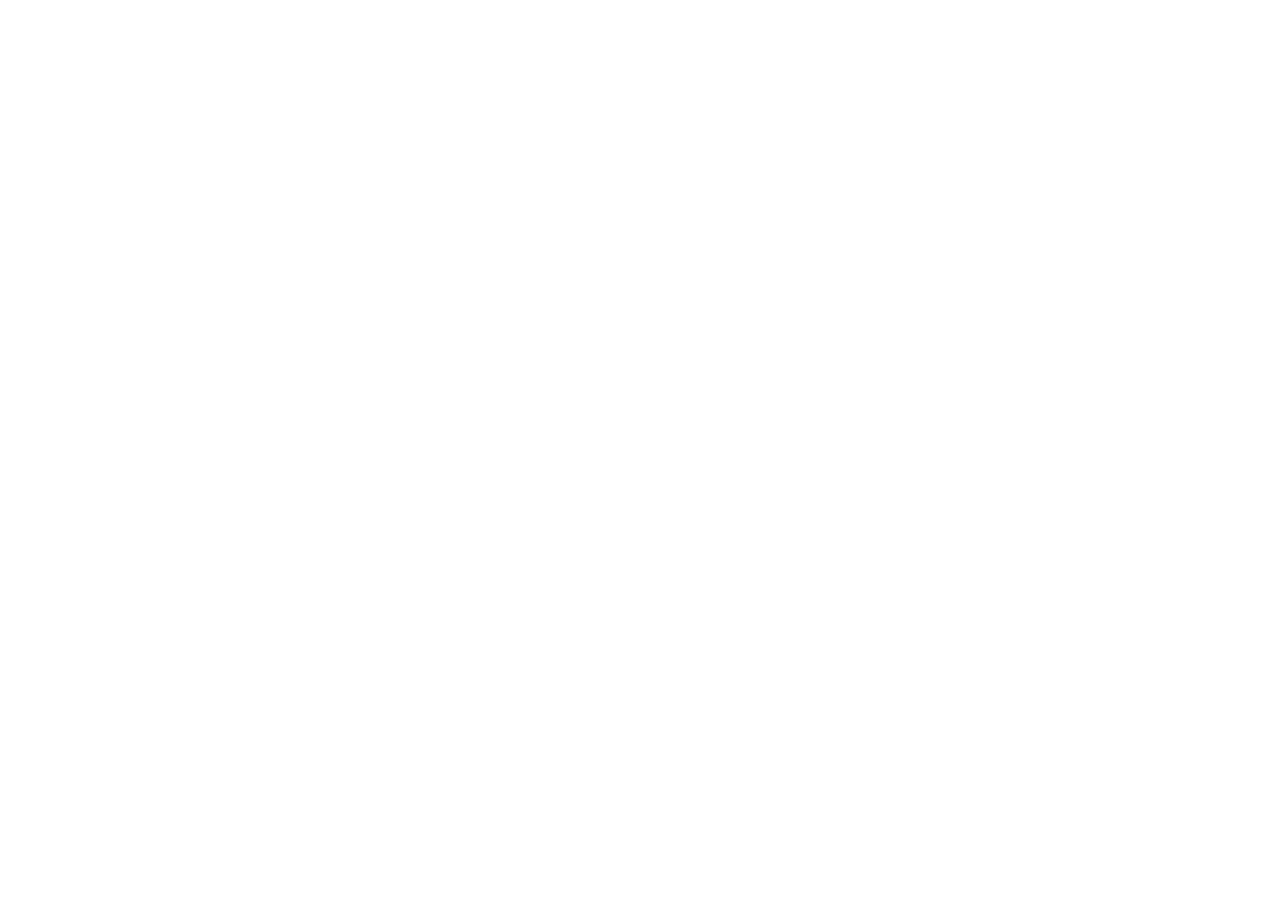
==== index.html @ 649e2d0d "fasdfads" ====
<!DOCTYPE html>
<html lang="en">
<head>
    <meta charset="UTF-8">
    <meta name="viewport" content="width=device-width, initial-scale=1.0">
    <title>Document</title>
</head>
<body>
    
</body>
</html>
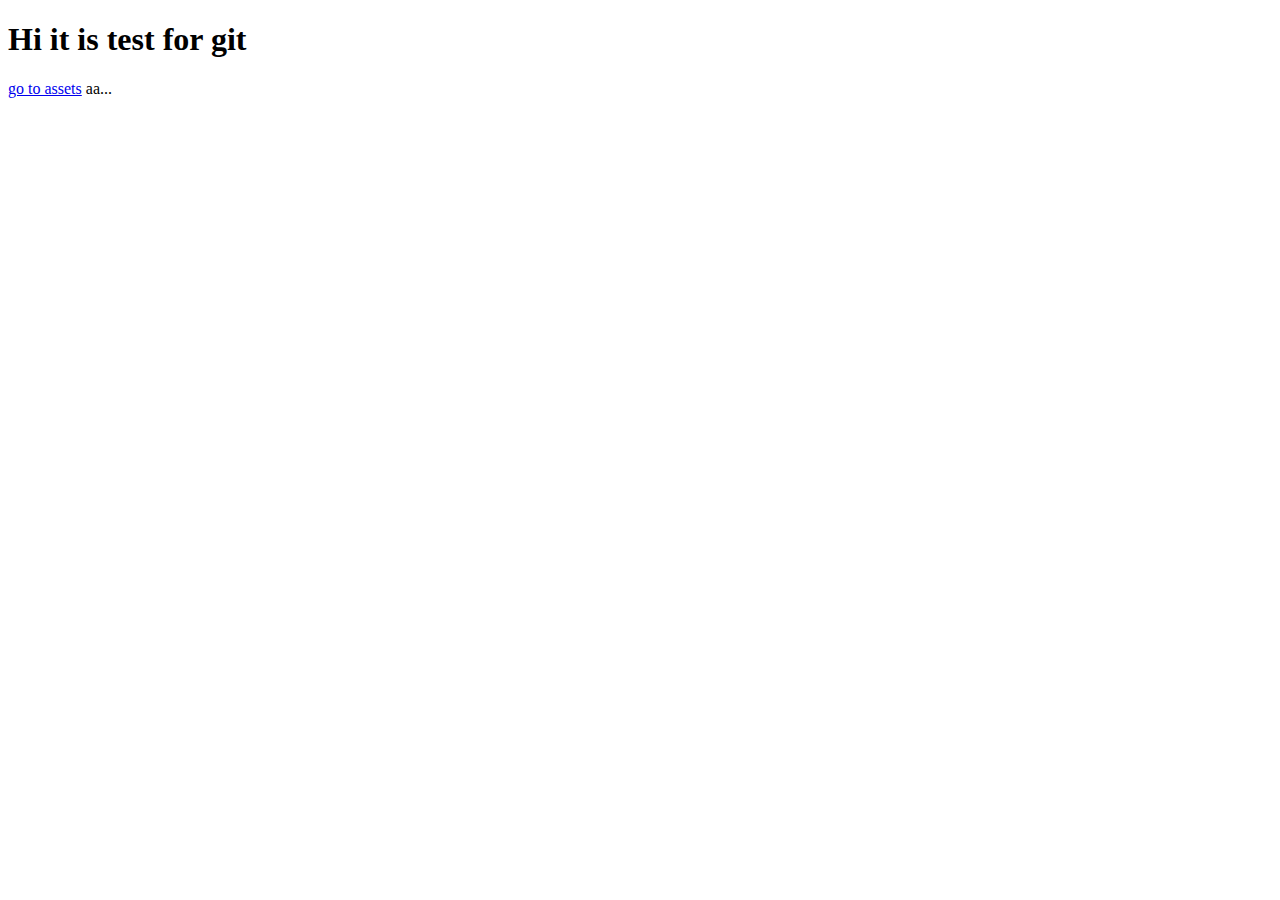
==== commit 00559116: "qwerwqerq" ====
--- a/index.html
+++ b/index.html
@@ -6,6 +6,8 @@
     <title>Document</title>
 </head>
 <body>
-    
+    <h1>Hi it is test for git</h1>
+    <a href="assets/index.html">go to assets</a>
+    aa...
 </body>
 </html>